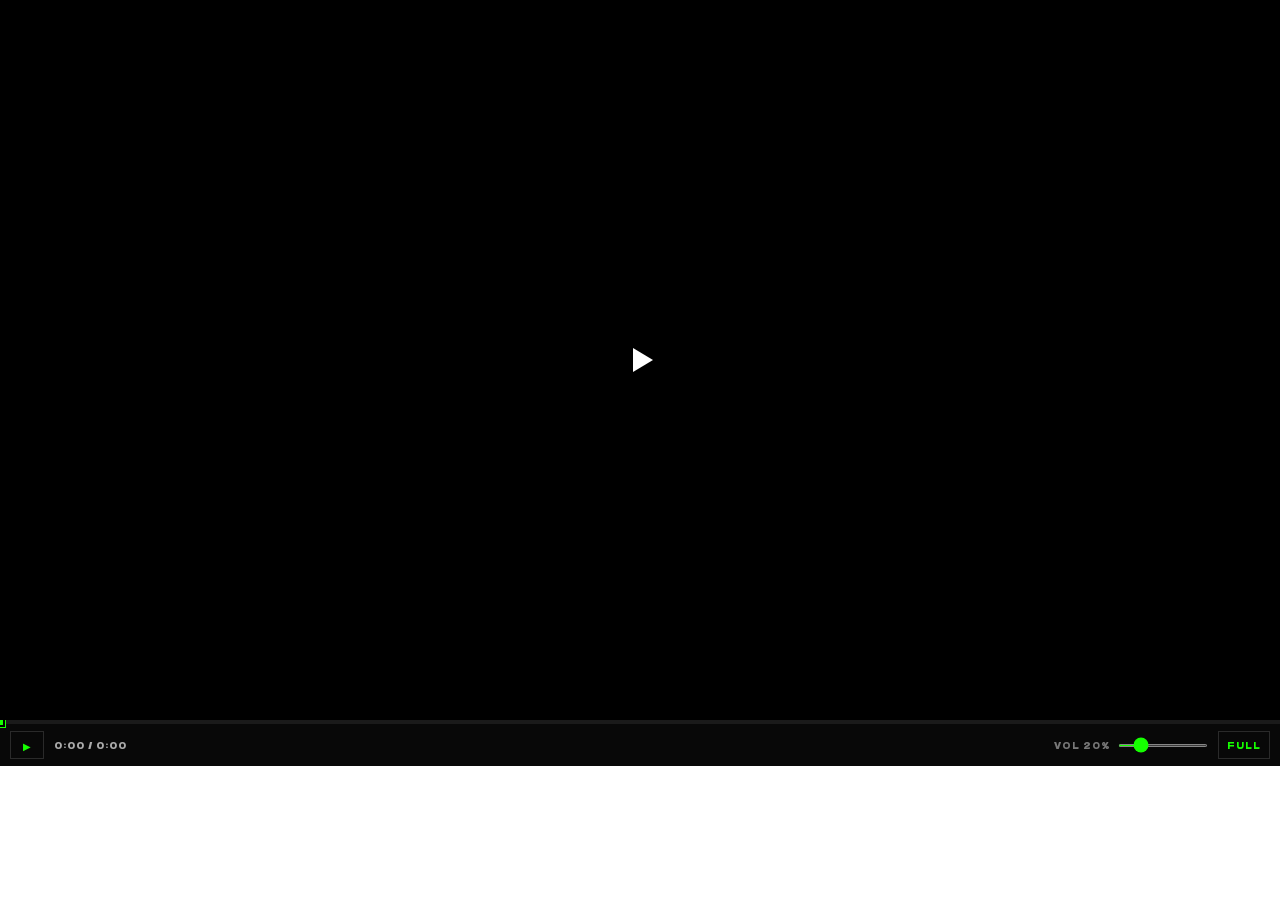
==== embed.html @ 717cf579 "fix embed player v2" ====
<!doctype html>
<html lang="ru">
  <head>
    <meta charset="UTF-8" />
    <meta name="viewport" content="width=device-width, initial-scale=1.0" />
    <title>HINATA</title>
    <link rel="icon" type="image/svg+xml" href="icon.svg" />
    <link rel="alternate icon" type="image/x-icon" href="favicon.ico" />
    <link
      href="https://fonts.googleapis.com/css2?family=Dela+Gothic+One&display=swap"
      rel="stylesheet"
    />
    <style>
      :root {
        --bg: #060807;
        --surface: rgba(15, 20, 17, 0.82);
        --accent-primary: #15ff00;
        --accent-secondary: #ffffff;
        --glass-line: rgba(220, 255, 225, 0.12);
      }

      * {
        box-sizing: border-box;
        margin: 0;
        padding: 0;
      }

      body,
      html {
        width: 100%;
        height: auto;
        min-height: 0;
        overflow: hidden;
        background: transparent;
        font-family: "Dela Gothic One", sans-serif;
        color: #fff;
      }

      .embed-container {
        width: 100%;
        height: auto;
        background: #080808;
        overflow: hidden;
        display: flex;
        flex-direction: column;
      }

      .video-wrapper {
        width: 100%;
        aspect-ratio: 16 / 9;
        flex: none;
        position: relative;
        background: rgba(0, 0, 0, 0.72);
        overflow: hidden;
      }

      video {
        width: 100%;
        height: 100%;
        object-fit: contain;
        background: #000;
        display: block;
      }

      .hinata-tag {
        position: absolute;
        top: 10px;
        left: 10px;
        font-size: 8px;
        letter-spacing: 2px;
        color: #000;
        background: var(--accent-primary);
        padding: 2px 8px;
        z-index: 10;
        pointer-events: none;
      }

      .play-overlay {
        position: absolute;
        top: 50%;
        left: 50%;
        transform: translate(-50%, -50%);
        width: 72px;
        height: 72px;
        background: rgba(0, 0, 0, 0.72);
        border: 0;
        border-radius: 50%;
        display: flex;
        align-items: center;
        justify-content: center;
        z-index: 20;
        cursor: pointer;
        transition: all 0.15s linear;
        box-shadow: 0 4px 16px rgba(0, 0, 0, 0.45);
      }

      .play-overlay::after {
        content: "";
        width: 0;
        height: 0;
        border-style: solid;
        border-width: 12px 0 12px 20px;
        border-color: transparent transparent transparent
          var(--accent-secondary);
        margin-left: 5px;
      }

      .play-overlay:hover {
        background: var(--accent-secondary);
        border-color: var(--accent-primary);
        transform: translate(-50%, -50%) scale(1.06);
      }

      .play-overlay:hover::after {
        border-color: transparent transparent transparent #000;
      }

      .hidden {
        display: none !important;
      }

      .thumb-overlay {
        position: absolute;
        inset: 0;
        z-index: 15;
        background: #000;
        pointer-events: none;
        transition: opacity 0.2s linear;
      }

      .thumb-overlay img {
        width: 100%;
        height: 100%;
        object-fit: cover;
        display: block;
        opacity: 0;
        transition: opacity 0.25s linear;
      }

      .thumb-overlay img.loaded {
        opacity: 1;
      }

      .thumb-overlay.hide {
        opacity: 0;
        pointer-events: none;
      }

      .ended-message {
        position: absolute;
        top: 50%;
        left: 50%;
        transform: translate(-50%, -50%);
        background: var(--surface);
        border: 1px solid #222;
        padding: 18px 36px;
        color: var(--accent-primary);
        font-size: 12px;
        text-align: center;
        z-index: 30;
        display: none;
        letter-spacing: 2px;
      }

      .progress-bar-wrap {
        height: 3px;
        position: relative;
        background: #1a1a1a;
        cursor: pointer;
        flex-shrink: 0;
      }

      .progress-bar-fill {
        width: 0%;
        height: 100%;
        background: var(--accent-primary);
        transition: width 0.1s linear;
      }

      .progress-bar-dot {
        position: absolute;
        top: 50%;
        left: 0%;
        width: 10px;
        height: 10px;
        background: var(--accent-primary);
        border: 2px solid #000;
        transform: translate(-50%, -50%);
        box-shadow: 0 0 0 1px var(--accent-primary);
        transition: left 0.1s linear;
      }

      .video-controls {
        min-height: 42px;
        padding: 7px 10px;
        display: flex;
        align-items: center;
        gap: 10px;
        background: #080808;
        border-top: 1px solid #1a1a1a;
      }

      .video-control-button {
        min-width: 34px;
        height: 28px;
        padding: 0 8px;
        background: transparent;
        border: 1px solid #2a2a2a;
        color: var(--accent-primary);
        font-family: "Dela Gothic One", sans-serif;
        font-size: 10px;
        cursor: pointer;
      }

      .video-control-button:hover,
      .video-control-button:focus-visible {
        border-color: var(--accent-primary);
        outline: none;
      }

      .video-time {
        min-width: 76px;
        color: #aaa;
        font-size: 9px;
        letter-spacing: 1px;
      }

      .volume-control {
        display: flex;
        align-items: center;
        gap: 7px;
        margin-left: auto;
        color: #777;
        font-size: 8px;
        letter-spacing: 1px;
      }

      .volume-control input {
        width: 90px;
        height: 3px;
        accent-color: var(--accent-primary);
        cursor: pointer;
      }

      .fullscreen-button {
        min-width: 48px;
        font-size: 8px;
        letter-spacing: 1px;
      }

      @media (max-width: 520px) {
        .video-controls {
          gap: 6px;
          padding: 6px;
        }

        .video-time {
          min-width: 64px;
          font-size: 8px;
        }

        .volume-control input {
          width: 58px;
        }

        .video-control-button {
          min-width: 32px;
          padding: 0 6px;
        }
      }
    </style>
  </head>
  <body>
    <div class="embed-container" id="container">
      <div class="video-wrapper">
        <video id="v" preload="metadata" playsinline>
          <source id="videoSource" src="" type="video/mp4" />
        </video>
        <div class="thumb-overlay" id="thumbOverlay">
          <img id="thumbImg" alt="" />
        </div>
        <div class="hinata-tag">HINATA</div>
        <div class="play-overlay" id="playBtn"></div>
        <div class="ended-message" id="endedMessage">
          ВИДЕО ЗАВЕРШЕНО<br />
          <span style="font-size: 9px; color: #aaa; letter-spacing: 1px"
            >НАЖМИТЕ ДЛЯ ПОВТОРА</span
          >
        </div>
      </div>
      <div class="progress-bar-wrap" id="progressWrap">
        <div class="progress-bar-fill" id="progressFill"></div>
        <div class="progress-bar-dot" id="progressDot"></div>
      </div>
      <div class="video-controls" aria-label="Управление видео">
        <button
          class="video-control-button"
          id="playPauseBtn"
          type="button"
          aria-label="Воспроизвести"
          title="Воспроизвести"
        >
          ▶
        </button>
        <span class="video-time"
          ><span id="currentTime">0:00</span> /
          <span id="duration">0:00</span></span
        >
        <label class="volume-control" title="Громкость">
          <span id="volumeLevel" aria-hidden="true">VOL 20%</span>
          <input
            id="volumeControl"
            type="range"
            min="0"
            max="1"
            step="0.01"
            value="0.2"
            aria-label="Громкость"
          />
        </label>
        <button
          class="video-control-button fullscreen-button"
          id="fullscreenBtn"
          type="button"
          aria-label="Полный экран"
          title="Полный экран"
        >
          FULL
        </button>
      </div>
    </div>

    <script>
      const GITHUB_USER = "xqr4d";
      const GITHUB_REPO = "Hinata";

      async function makeId(tag, file) {
        const str = `${tag}|${file}`;
        const buf = await crypto.subtle.digest(
          "SHA-256",
          new TextEncoder().encode(str),
        );
        const chars =
          "ABCDEFGHIJKLMNOPQRSTUVWXYZabcdefghijklmnopqrstuvwxyz0123456789";
        return Array.from(new Uint8Array(buf))
          .slice(0, 8)
          .map((b) => chars[b % chars.length])
          .join("");
      }

      async function fetchAllReleases() {
        let page = 1,
          all = [];
        while (true) {
          const r = await fetch(
            `https://api.github.com/repos/${GITHUB_USER}/${GITHUB_REPO}/releases?per_page=100&page=${page}`,
          );
          if (!r.ok) throw new Error("GitHub API error");
          const batch = await r.json();
          if (!batch.length) break;
          all = all.concat(batch);
          if (batch.length < 100) break;
          page++;
        }
        return all;
      }

      async function resolveId(shortId) {
        const releases = await fetchAllReleases();
        for (const release of releases) {
          for (const asset of release.assets) {
            if (asset.name.match(/\.(mp4|mov|webm)$/i)) {
              const id = await makeId(release.tag_name, asset.name);
              if (id === shortId) {
                const thumbAsset = release.assets.find(
                  (a) => a.name === "maxresdefault.jpg",
                );
                return {
                  url: `https://github.com/${GITHUB_USER}/${GITHUB_REPO}/releases/download/${encodeURIComponent(release.tag_name)}/${encodeURIComponent(asset.name)}`,
                  thumbUrl: thumbAsset ? thumbAsset.browser_download_url : null,
                };
              }
            }
          }
        }
        return null;
      }

      const video = document.getElementById("v");
      const source = document.getElementById("videoSource");
      const container = document.getElementById("container");
      const playBtn = document.getElementById("playBtn");
      const endedMessage = document.getElementById("endedMessage");
      const fill = document.getElementById("progressFill");
      const dot = document.getElementById("progressDot");
      const wrap = document.getElementById("progressWrap");
      const playPauseBtn = document.getElementById("playPauseBtn");
      const currentTime = document.getElementById("currentTime");
      const duration = document.getElementById("duration");
      const volumeControl = document.getElementById("volumeControl");
      const volumeLevel = document.getElementById("volumeLevel");
      const fullscreenBtn = document.getElementById("fullscreenBtn");
      const thumbOverlay = document.getElementById("thumbOverlay");
      const thumbImg = document.getElementById("thumbImg");

      function showThumb(url) {
        if (!url) return;
        thumbImg.src = url;
        thumbImg.onload = () => thumbImg.classList.add("loaded");
      }

      function hideThumb() {
        thumbOverlay.classList.add("hide");
      }

      const formatTime = (seconds) => {
        if (!Number.isFinite(seconds)) return "0:00";
        const minutes = Math.floor(seconds / 60);
        const remainingSeconds = Math.floor(seconds % 60)
          .toString()
          .padStart(2, "0");
        return `${minutes}:${remainingSeconds}`;
      };

      const updatePlayButton = () => {
        const isPlaying = !video.paused && !video.ended;
        playPauseBtn.textContent = isPlaying ? "Ⅱ" : "▶";
        playPauseBtn.setAttribute(
          "aria-label",
          isPlaying ? "Пауза" : "Воспроизвести",
        );
        playPauseBtn.title = isPlaying ? "Пауза" : "Воспроизвести";
      };

      const updateVolume = (value) => {
        const nextVolume = Math.min(1, Math.max(0, value));
        video.volume = nextVolume;
        video.muted = nextVolume === 0;
        volumeControl.value = nextVolume.toString();
        volumeLevel.textContent = `VOL ${Math.round(nextVolume * 100)}%`;
      };

      updateVolume(Number(volumeControl.value));

      playPauseBtn.addEventListener("click", () => {
        if (video.paused) {
          if (video.ended) {
            video.currentTime = 0;
            endedMessage.style.display = "none";
          }
          video.play().catch(() => {});
        } else {
          video.pause();
        }
      });

      volumeControl.addEventListener("input", () => {
        updateVolume(Number(volumeControl.value));
      });

      fullscreenBtn.addEventListener("click", () => {
        if (document.fullscreenElement) document.exitFullscreen();
        else container.requestFullscreen();
      });

      video.addEventListener("timeupdate", () => {
        if (!video.duration) return;
        const pct = (video.currentTime / video.duration) * 100;
        fill.style.width = pct + "%";
        dot.style.left = pct + "%";
        currentTime.textContent = formatTime(video.currentTime);
      });

      video.addEventListener("loadedmetadata", () => {
        duration.textContent = formatTime(video.duration);
      });
      video.addEventListener("play", updatePlayButton);
      video.addEventListener("pause", updatePlayButton);

      wrap.addEventListener("click", (e) => {
        if (!video.duration) return;
        const rect = wrap.getBoundingClientRect();
        video.currentTime =
          ((e.clientX - rect.left) / rect.width) * video.duration;
      });

      document.addEventListener("keydown", (event) => {
        const target = event.target;
        if (target instanceof HTMLTextAreaElement || target.isContentEditable)
          return;

        if (event.code === "Space" || event.code === "KeyK") {
          event.preventDefault();
          if (video.paused) video.play().catch(() => {});
          else video.pause();
        } else if (event.code === "ArrowLeft" || event.code === "ArrowRight") {
          event.preventDefault();
          if (!Number.isFinite(video.duration)) return;
          const change = event.code === "ArrowLeft" ? -5 : 5;
          video.currentTime = Math.min(
            video.duration,
            Math.max(0, video.currentTime + change),
          );
        } else if (event.code === "ArrowUp" || event.code === "ArrowDown") {
          event.preventDefault();
          const currentVolume = video.muted ? 0 : video.volume;
          const change = event.code === "ArrowUp" ? 0.1 : -0.1;
          updateVolume(currentVolume + change);
        } else if (event.code === "KeyM") {
          event.preventDefault();
          video.muted = !video.muted;
          if (!video.muted && video.volume === 0) {
            updateVolume(0.2);
          } else {
            volumeLevel.textContent = `VOL ${video.muted ? 0 : Math.round(video.volume * 100)}%`;
          }
        } else if (event.code === "KeyF") {
          event.preventDefault();
          if (document.fullscreenElement) document.exitFullscreen();
          else container.requestFullscreen().catch(() => {});
        }
      });

      function startPlayer(src) {
        source.src = src;
        video.load();
      }

      container.addEventListener("click", function (e) {
        if (e.target.closest("#progressWrap, .video-controls")) return;
        if (video.paused || video.ended) {
          if (video.ended) {
            video.currentTime = 0;
            endedMessage.style.display = "none";
          }
          playBtn.classList.add("hidden");
          endedMessage.style.display = "none";
          video.play().catch(() => {
            playBtn.classList.remove("hidden");
          });
        }
      });

      video.addEventListener("ended", () => {
        playBtn.classList.remove("hidden");
        endedMessage.style.display = "block";
      });

      video.addEventListener("play", () => {
        playBtn.classList.add("hidden");
        hideThumb();
      });

      async function init() {
        const params = new URLSearchParams(window.location.search);
        const v = params.get("v");
        if (!v) return;
        if (v.startsWith("http")) {
          startPlayer(decodeURIComponent(v));
        } else {
          try {
            const entry = await resolveId(v);
            if (entry) {
              showThumb(entry.thumbUrl);
              startPlayer(entry.url);
            }
          } catch (e) {
            console.error(e);
          }
        }
      }

      init();
    </script>
  </body>
</html>
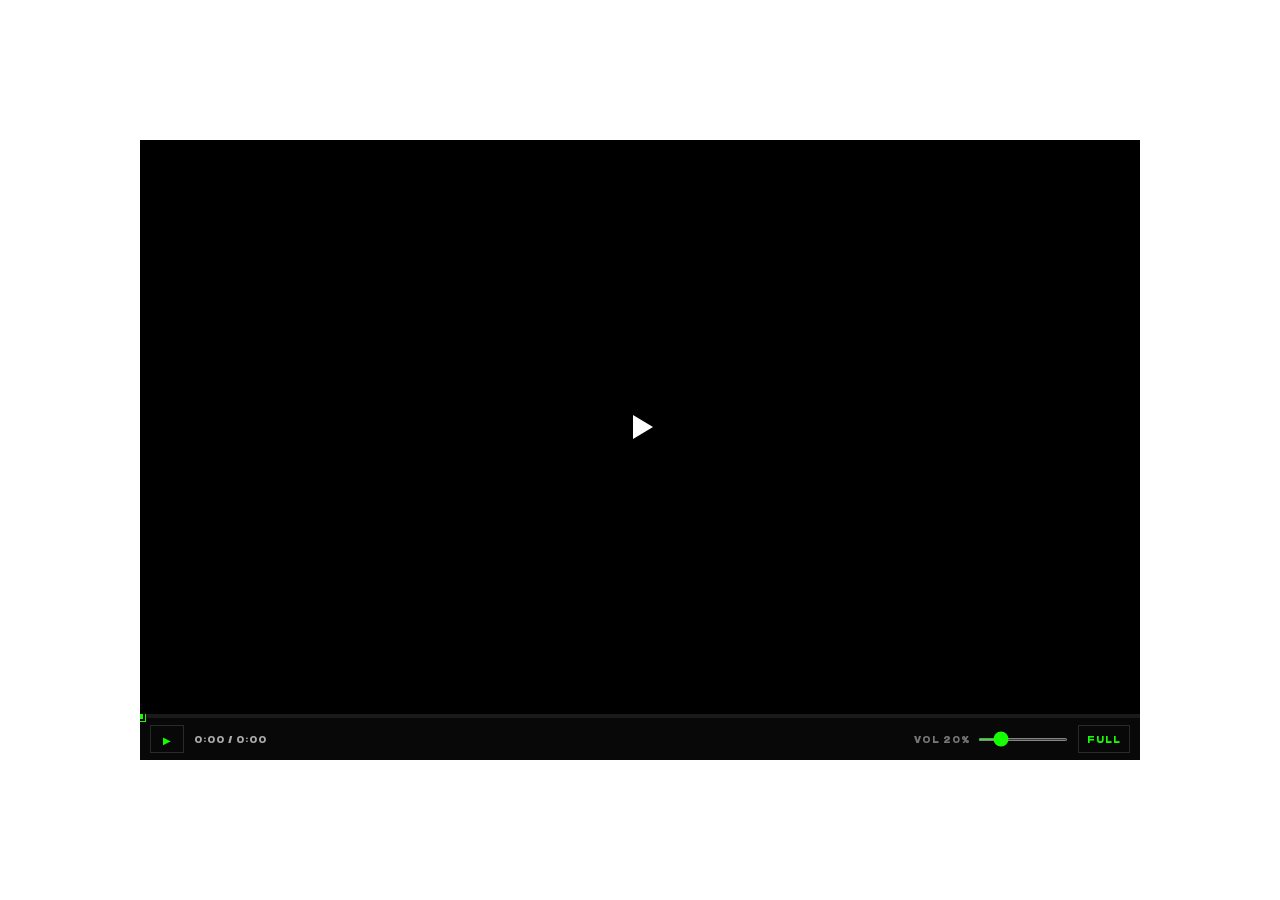
==== commit 7229fb9e: "test overlay" ====
--- a/embed.html
+++ b/embed.html
@@ -28,17 +28,21 @@
       body,
       html {
         width: 100%;
-        height: auto;
-        min-height: 0;
+        height: 100%;
         overflow: hidden;
         background: transparent;
         font-family: "Dela Gothic One", sans-serif;
         color: #fff;
+        display: flex;
+        align-items: center;
+        justify-content: center;
       }
 
       .embed-container {
         width: 100%;
-        height: auto;
+        height: 100%;
+        max-width: 1000px;
+        max-height: 620px;
         background: #080808;
         overflow: hidden;
         display: flex;
@@ -46,9 +50,7 @@
       }
 
       .video-wrapper {
-        width: 100%;
-        aspect-ratio: 16 / 9;
-        flex: none;
+        flex: 1;
         position: relative;
         background: rgba(0, 0, 0, 0.72);
         overflow: hidden;
@@ -192,6 +194,7 @@
 
       .video-controls {
         min-height: 42px;
+        flex-shrink: 0;
         padding: 7px 10px;
         display: flex;
         align-items: center;
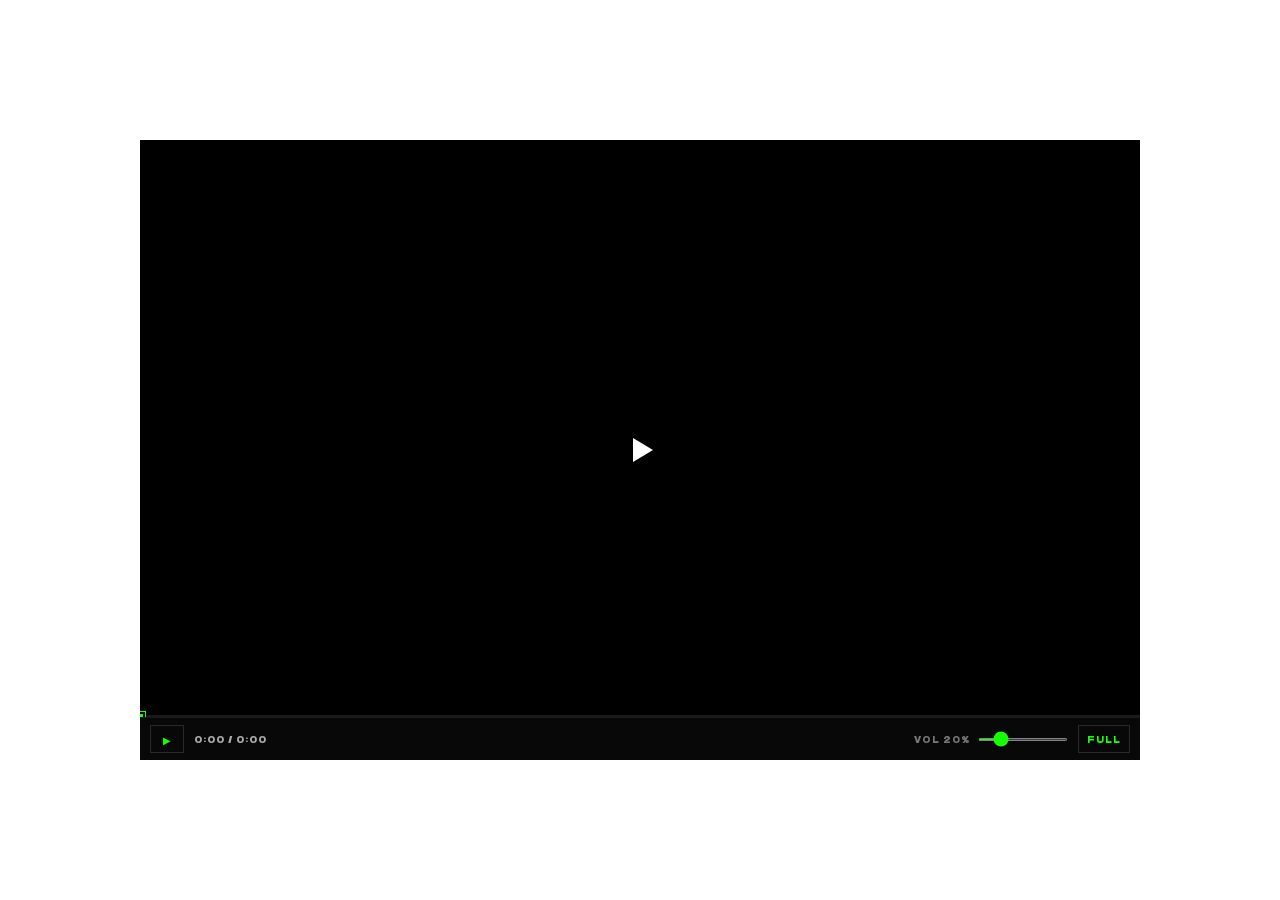
==== commit bedc9077: "test overlay prod" ====
--- a/embed.html
+++ b/embed.html
@@ -47,10 +47,13 @@
         overflow: hidden;
         display: flex;
         flex-direction: column;
+        position: relative;
       }
 
       .video-wrapper {
-        flex: 1;
+        width: 100%;
+        height: 100%;
+        flex: none;
         position: relative;
         background: rgba(0, 0, 0, 0.72);
         overflow: hidden;
@@ -167,9 +170,14 @@
       .progress-bar-wrap {
         height: 3px;
         position: relative;
+        position: absolute;
+        left: 0;
+        right: 0;
+        bottom: 42px;
         background: #1a1a1a;
         cursor: pointer;
         flex-shrink: 0;
+        z-index: 25;
       }
 
       .progress-bar-fill {
@@ -195,12 +203,17 @@
       .video-controls {
         min-height: 42px;
         flex-shrink: 0;
+        position: absolute;
+        left: 0;
+        right: 0;
+        bottom: 0;
         padding: 7px 10px;
         display: flex;
         align-items: center;
         gap: 10px;
         background: #080808;
         border-top: 1px solid #1a1a1a;
+        z-index: 25;
       }
 
       .video-control-button {
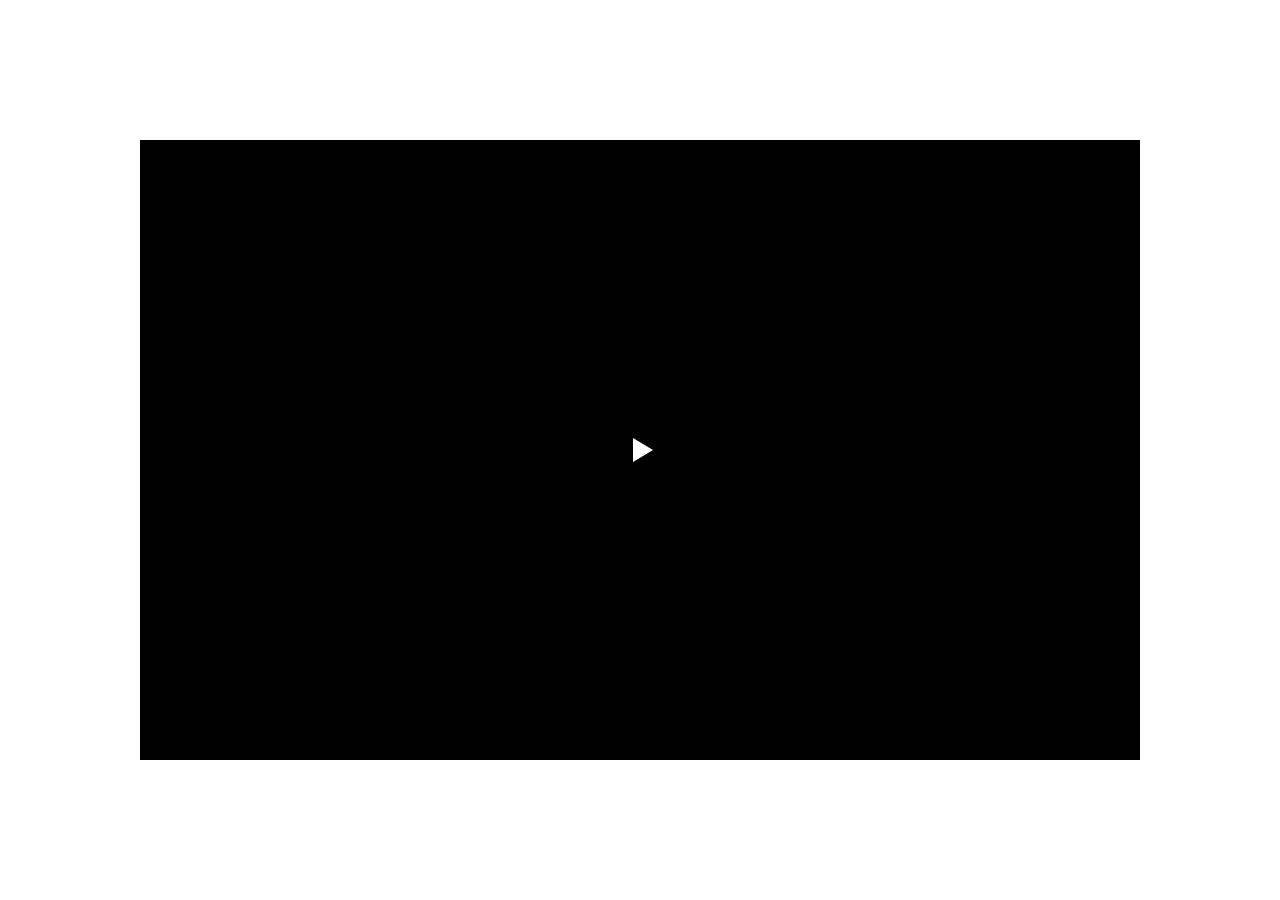
==== commit 49833113: "finished ver player" ====
--- a/embed.html
+++ b/embed.html
@@ -180,6 +180,12 @@
         z-index: 25;
       }
 
+      .controls-hidden .progress-bar-wrap,
+      .controls-hidden .video-controls {
+        opacity: 0;
+        pointer-events: none;
+      }
+
       .progress-bar-fill {
         width: 0%;
         height: 100%;
@@ -287,7 +293,7 @@
     </style>
   </head>
   <body>
-    <div class="embed-container" id="container">
+    <div class="embed-container controls-hidden" id="container">
       <div class="video-wrapper">
         <video id="v" preload="metadata" playsinline>
           <source id="videoSource" src="" type="video/mp4" />
@@ -563,6 +569,7 @@
       });
 
       video.addEventListener("play", () => {
+        container.classList.remove("controls-hidden");
         playBtn.classList.add("hidden");
         hideThumb();
       });
